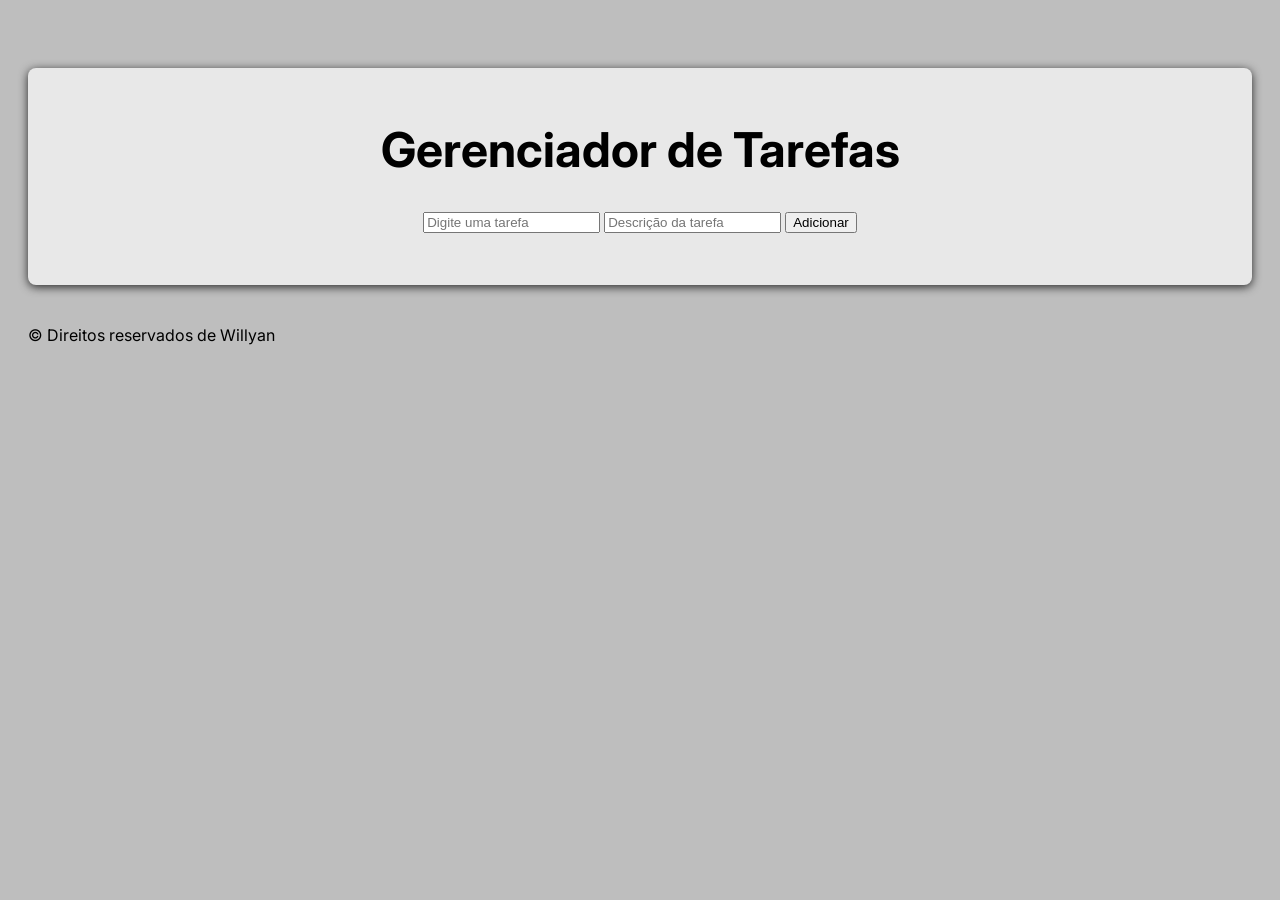
==== index.html @ e559f891 "Gerenciador de tarefas iniciado" ====
<!DOCTYPE html>
<html lang="pt-br">
<head>
    <meta charset="UTF-8">
    <meta name="viewport" content="width=device-width, initial-scale=1.0">
    <meta name="description" content="Gerenciador para tarefas de rotina">
    <meta name="keywords" content="Gerenciador, tarefas, organização, tasks">
    <meta name="author" content="Willyan José">
    <title>Gerenciador de Tarefas</title>
    <link rel="stylesheet" href="style.css">
</head>
<body>
    <div class="container">
    <h1>Gerenciador de Tarefas</h1>

    <form id="task-form">
        <input type="text" placeholder="Digite uma tarefa" required>
        <input type="text" placeholder="Descrição da tarefa">
        <button>Adicionar</button>
    </form>

    <ul id="task-list"></ul>
    </div>

    <footer>
        <p>&copy; Direitos reservados de Willyan</p>
    </footer>
    <script src="script.js"></script>
</body>
</html>
---- style.css ----
@import url('https://fonts.googleapis.com/css2?family=Inter:ital,opsz,wght@0,14..32,100..900;1,14..32,100..900&display=swap');

body {
    font-family: 'Inter', sans-serif;
    padding: 20px;
    background-color: #bebebe;
}

h1 {
    font-size: 3em;
}

.container {
    background-color: #e8e8e8;
    max-width: 1200px;
    margin: 40px auto;
    padding: 20px;
    border-radius: 8px;
    box-shadow: 0 2px 10px rgba(0, 0, 0, 0.8);
    display: flex;
    flex-direction: column;
    justify-content: center;
    align-items: center;
}
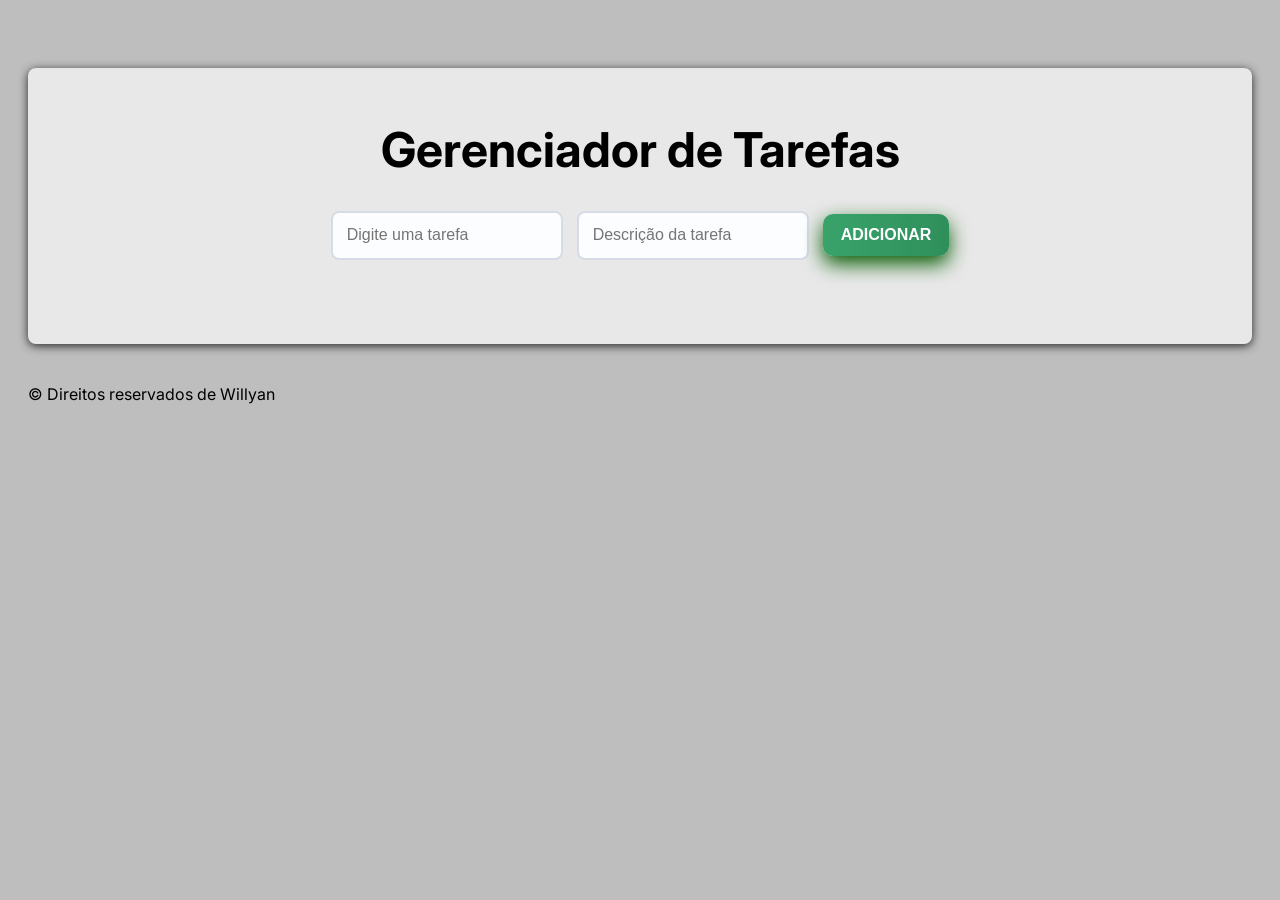
==== commit 0821dd6d: "Atualização do CSS" ====
--- a/index.html
+++ b/index.html
@@ -16,7 +16,7 @@
     <form id="task-form">
         <input type="text" placeholder="Digite uma tarefa" required>
         <input type="text" placeholder="Descrição da tarefa">
-        <button>Adicionar</button>
+        <button>ADICIONAR</button>
     </form>
 
     <ul id="task-list"></ul>
--- a/style.css
+++ b/style.css
@@ -8,6 +8,15 @@
 
 h1 {
     font-size: 3em;
+}
+
+form {
+    margin-bottom: 20px;
+}
+
+input {
+    margin-right: 10px;
+    padding: 10px;
 }
 
 .container {
@@ -22,3 +31,33 @@
     justify-content: center;
     align-items: center;
 }
+
+#task-form input {
+    box-sizing: border-box;
+    padding: 12px 14px;
+    font-size: 16px;
+    line-height: 1.3;
+    margin-bottom: 12px;
+    border: 2px solid #d6dbe6;
+    border-radius: 8px;
+    background: #fcfdff;
+}
+
+#task-form input:focus {
+    outline: none;
+    border-color: #63c07a;
+    box-shadow: 0 6px 18px rgba(99, 192, 192, 0.5);
+}
+
+#task-form button {
+    display: inline-block;
+    padding: 12px 18px;
+    font-size: 16px;
+    font-weight: 600;
+    color: #ffffff;
+    background: linear-gradient(90deg, #39a36b 0%, #2f8f5b 100%);
+    border: none;
+    border-radius: 10px;
+    cursor: pointer;
+    box-shadow: 0 8px 20px rgb(8, 94, 5);
+}
